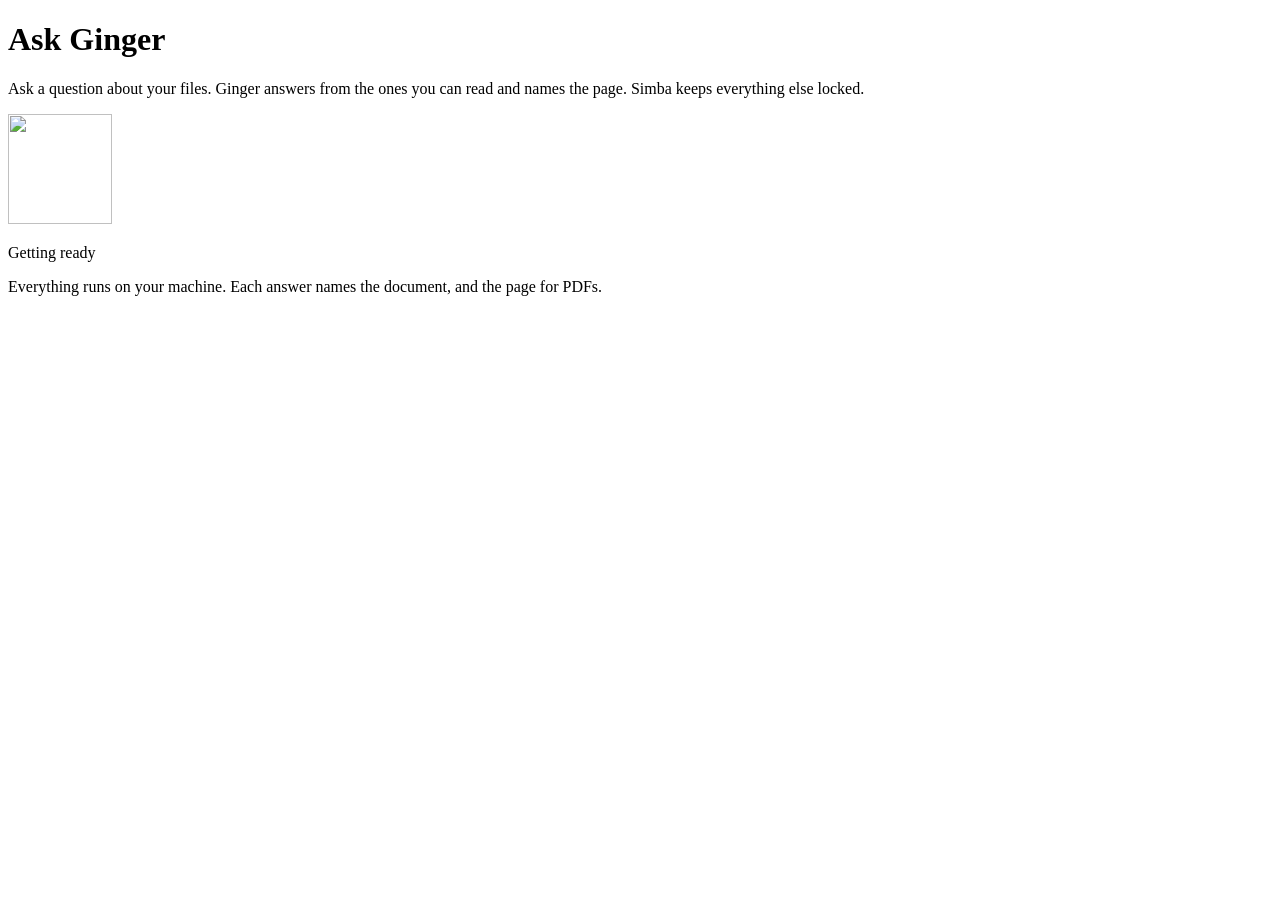
==== rag_secure/ui/index.html @ 7c31e3f2 "feat: add the browser page with Ginger and Simba" ====
<!doctype html>
<html lang="en-GB">
<head>
<meta charset="utf-8">
<meta name="viewport" content="width=device-width, initial-scale=1">
<title>Ask Ginger</title>
<link rel="icon" href="/ui/img/ginger_waiting.png">
<link rel="stylesheet" href="/ui/app.css">
</head>
<body>
<header class="band">
  <div class="wrap">
    <h1>Ask Ginger</h1>
    <p class="lede">Ask a question about your files. Ginger answers from the ones you can read and names the page. Simba keeps everything else locked.</p>
  </div>
</header>

<main class="wrap">
  <section id="boot" class="boot" aria-live="polite">
    <img src="/ui/img/ginger_waiting.png" alt="" width="104" height="110">
    <p>Getting ready<span class="dots" aria-hidden="true"><i></i><i></i><i></i></span></p>
  </section>

  <section id="start" class="panel start" hidden>
    <div class="body">
    <h2 id="start-title">Start</h2>
    <p id="start-text"></p>
    <div id="start-demo" hidden>
      <button class="btn primary" id="begin" type="button">Start my shelf</button>
    </div>
    <form id="start-key" hidden>
      <label for="key">API key</label>
      <input id="key" type="password" autocomplete="off" spellcheck="false">
      <button class="btn primary" type="submit">Use this key</button>
      <p id="demo-users" class="hint" hidden>
        Demo users:
        <button class="chip" type="button" data-key="demo-key-guest">guest</button>
        <button class="chip" type="button" data-key="demo-key-eng">eng</button>
        <button class="chip" type="button" data-key="demo-key-fin">fin</button>
        <button class="chip" type="button" data-key="demo-key-admin">admin</button>
      </p>
    </form>
    <p id="start-error" class="problem" role="alert" hidden></p>
    </div>
    <img src="/ui/img/simba_welcome.png" alt="Simba waves hello" width="190" height="190">
  </section>

  <div id="app" class="layout" hidden>
    <div class="main-col">
      <section class="stage" aria-live="polite">
        <img id="mascot" src="/ui/img/ginger_waiting.png" alt="" width="226" height="240">
        <div>
          <p id="say" class="say"></p>
          <p id="sub" class="sub"></p>
        </div>
      </section>

      <form id="ask" class="ask">
        <label for="question">What do you want to know?</label>
        <textarea id="question" rows="3" maxlength="500" placeholder="Ask about a file on your shelf"></textarea>
        <div class="row">
          <button class="btn primary" id="go" type="submit">Ask Ginger</button>
          <label class="check"><input type="checkbox" id="explain"> Show Ginger's working</label>
        </div>
      </form>

      <section id="answer" aria-live="polite"></section>
    </div>

    <aside class="shelf" aria-labelledby="shelf-title">
      <h2 id="shelf-title">Your shelf</h2>
      <p id="access" class="hint"></p>
      <div id="upload" hidden>
        <input id="file" type="file" accept=".pdf,.md,.txt" hidden>
        <button class="btn secondary" id="pick" type="button">Add a file</button>
        <p class="hint" id="limits"></p>
        <ul id="files" class="files"></ul>
        <p id="upload-note" class="problem" role="alert" hidden></p>
      </div>
      <p id="expiry" class="hint"></p>
      <button class="link" id="over" type="button" hidden>Start a new shelf</button>
    </aside>
  </div>
</main>

<footer class="wrap">
  <p>Everything runs on your machine. Each answer names the document, and the page for PDFs.</p>
</footer>
<script src="/ui/app.js"></script>
</body>
</html>
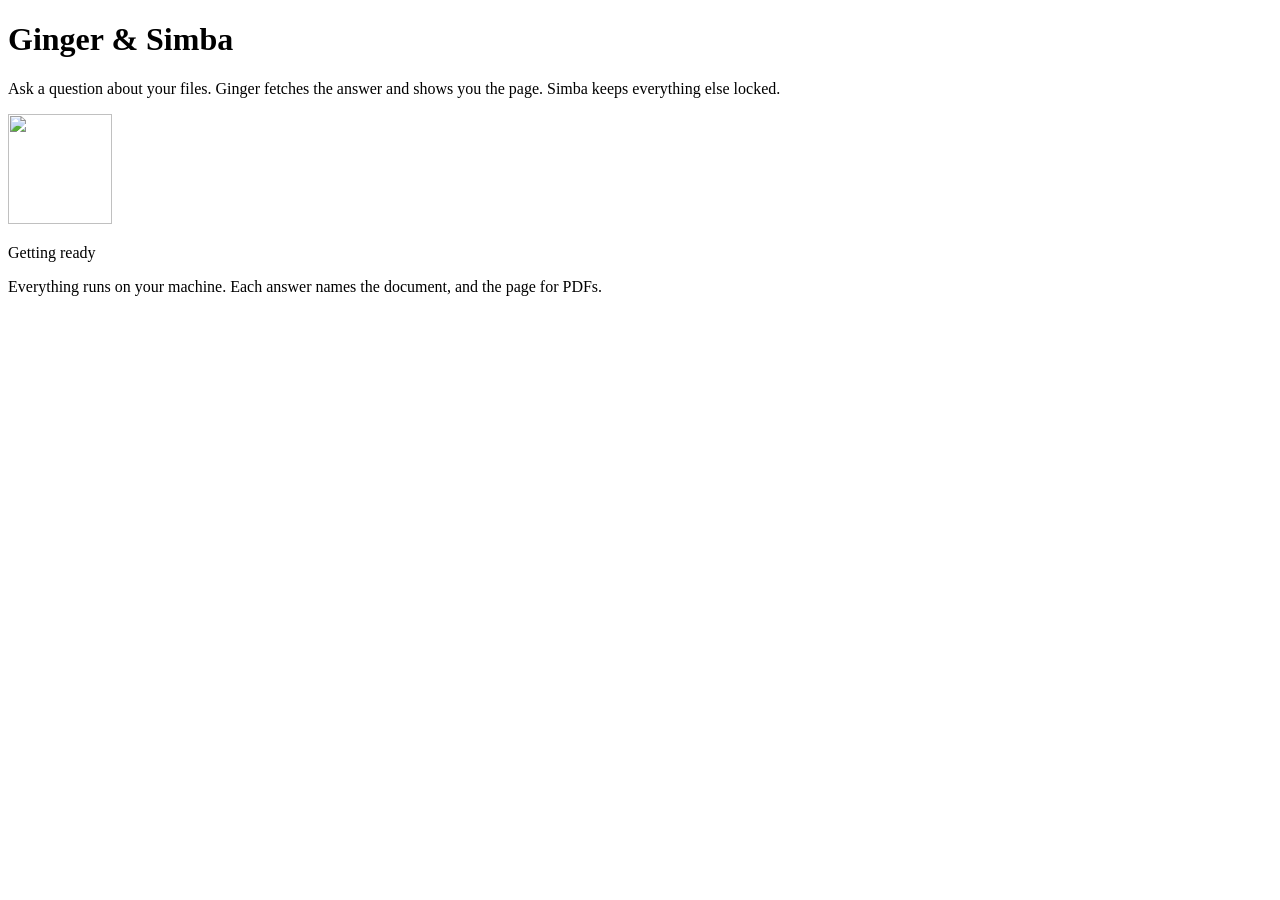
==== commit 2de68770: "feat: rename the page, clickable sources with a highlighted viewer, answer pop" ====
--- a/rag_secure/ui/index.html
+++ b/rag_secure/ui/index.html
@@ -3,15 +3,15 @@
 <head>
 <meta charset="utf-8">
 <meta name="viewport" content="width=device-width, initial-scale=1">
-<title>Ask Ginger</title>
+<title>Ginger & Simba</title>
 <link rel="icon" href="/ui/img/ginger_waiting.png">
 <link rel="stylesheet" href="/ui/app.css">
 </head>
 <body>
 <header class="band">
   <div class="wrap">
-    <h1>Ask Ginger</h1>
-    <p class="lede">Ask a question about your files. Ginger answers from the ones you can read and names the page. Simba keeps everything else locked.</p>
+    <h1>Ginger &amp; Simba</h1>
+    <p class="lede">Ask a question about your files. Ginger fetches the answer and shows you the page. Simba keeps everything else locked.</p>
   </div>
 </header>
 
@@ -60,7 +60,6 @@
         <textarea id="question" rows="3" maxlength="500" placeholder="Ask about a file on your shelf"></textarea>
         <div class="row">
           <button class="btn primary" id="go" type="submit">Ask Ginger</button>
-          <label class="check"><input type="checkbox" id="explain"> Show Ginger's working</label>
         </div>
       </form>
 
@@ -73,6 +72,7 @@
       <div id="upload" hidden>
         <input id="file" type="file" accept=".pdf,.md,.txt" hidden>
         <button class="btn secondary" id="pick" type="button">Add a file</button>
+        <div id="progress" class="progress" hidden><i></i></div>
         <p class="hint" id="limits"></p>
         <ul id="files" class="files"></ul>
         <p id="upload-note" class="problem" role="alert" hidden></p>
@@ -83,6 +83,20 @@
   </div>
 </main>
 
+<dialog id="viewer" aria-labelledby="v-title">
+  <div class="v-head">
+    <h2 id="v-title"></h2>
+    <button class="link" id="v-close" type="button">Close</button>
+  </div>
+  <p id="v-meta" class="hint"></p>
+  <p id="v-passage" class="passage"></p>
+  <div id="v-pdf" hidden>
+    <button class="btn secondary" id="v-show" type="button"></button>
+    <iframe id="v-frame" title="The original PDF" hidden></iframe>
+  </div>
+  <p id="v-error" class="problem" role="alert" hidden></p>
+</dialog>
+
 <footer class="wrap">
   <p>Everything runs on your machine. Each answer names the document, and the page for PDFs.</p>
 </footer>
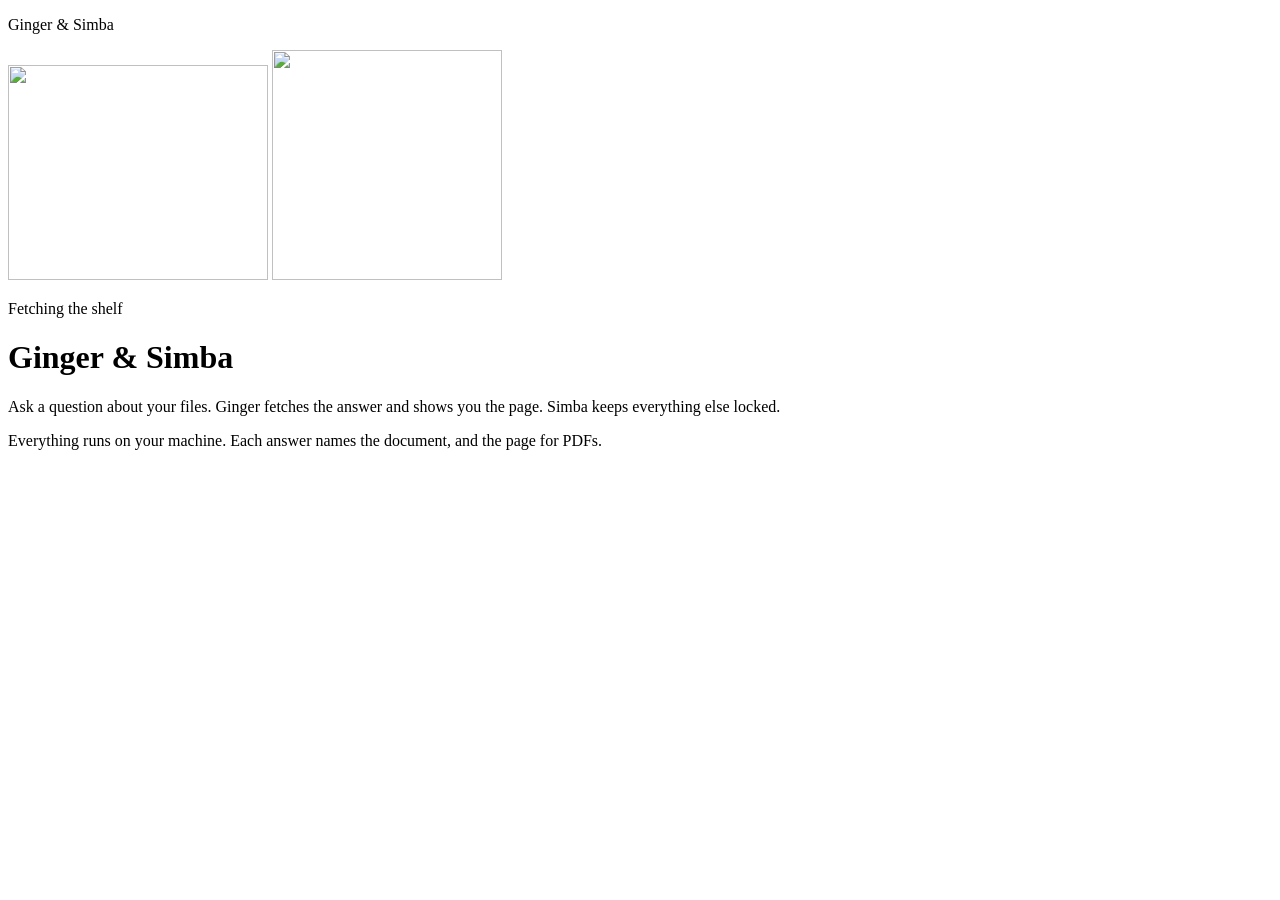
==== commit 966a5e10: "feat: add an animated loading screen with Ginger and Simba" ====
--- a/rag_secure/ui/index.html
+++ b/rag_secure/ui/index.html
@@ -8,6 +8,17 @@
 <link rel="stylesheet" href="/ui/app.css">
 </head>
 <body>
+<div id="splash" class="splash" role="status" aria-live="polite">
+  <div class="splash-card">
+    <p class="splash-title" aria-hidden="true">Ginger &amp; Simba</p>
+    <div class="pair">
+      <img id="sp-ginger" class="sp-ginger" src="/ui/img/ginger_looking.png" alt="" width="260" height="215">
+      <img id="sp-simba" class="sp-simba" src="/ui/img/simba_waiting.png" alt="" width="230" height="230">
+    </div>
+    <div class="loadbar" aria-hidden="true"><i id="sp-bar"></i></div>
+    <p id="sp-text" class="sp-text">Fetching the shelf</p>
+  </div>
+</div>
 <header class="band">
   <div class="wrap">
     <h1>Ginger &amp; Simba</h1>
@@ -16,11 +27,6 @@
 </header>
 
 <main class="wrap">
-  <section id="boot" class="boot" aria-live="polite">
-    <img src="/ui/img/ginger_waiting.png" alt="" width="104" height="110">
-    <p>Getting ready<span class="dots" aria-hidden="true"><i></i><i></i><i></i></span></p>
-  </section>
-
   <section id="start" class="panel start" hidden>
     <div class="body">
     <h2 id="start-title">Start</h2>
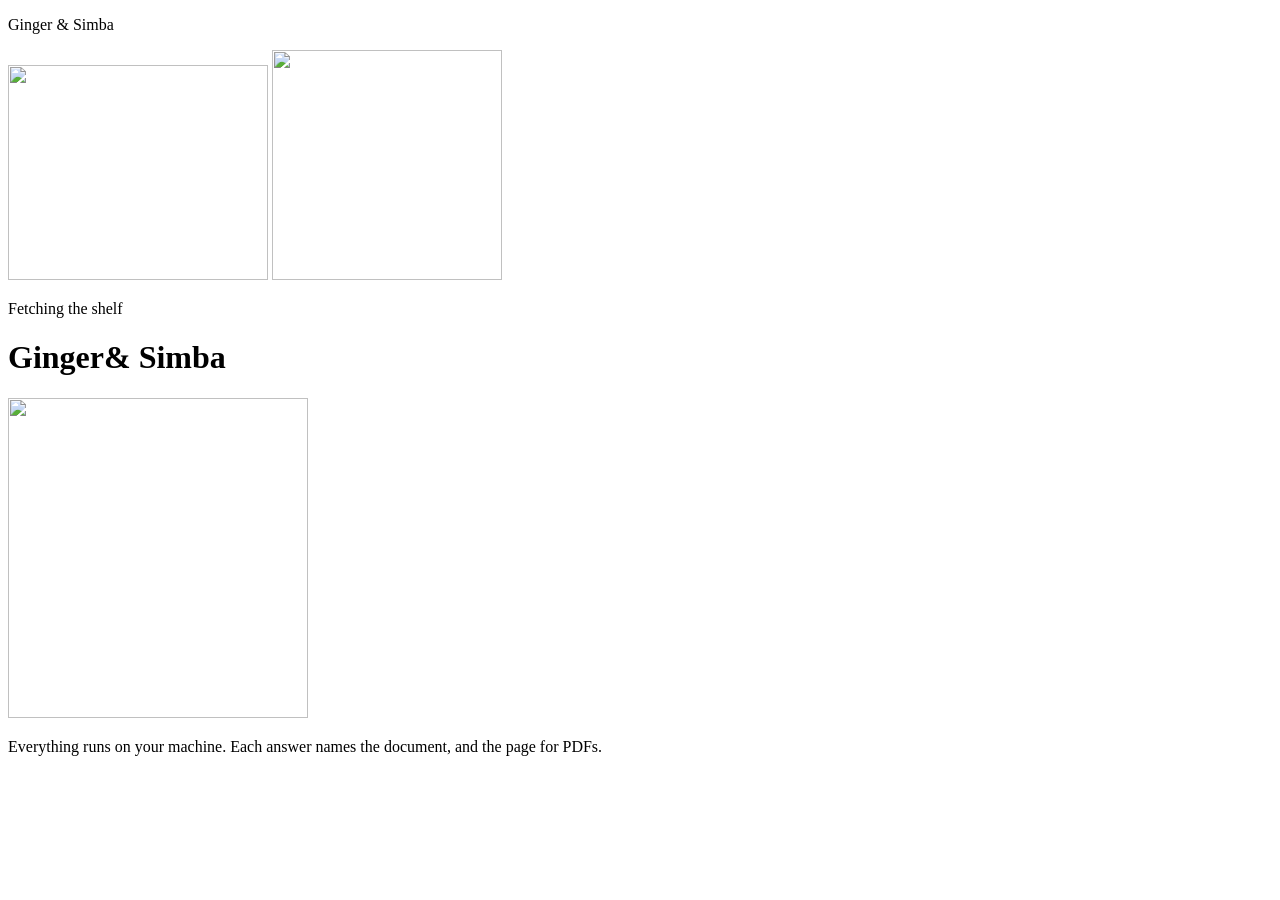
==== commit fd265925: "feat: redesign the hero with giant type and the dogs on the rule" ====
--- a/rag_secure/ui/index.html
+++ b/rag_secure/ui/index.html
@@ -7,22 +7,29 @@
 <link rel="icon" href="/ui/img/ginger_waiting.png">
 <link rel="stylesheet" href="/ui/app.css">
 </head>
-<body>
+<body class="pre">
 <div id="splash" class="splash" role="status" aria-live="polite">
   <div class="splash-card">
     <p class="splash-title" aria-hidden="true">Ginger &amp; Simba</p>
     <div class="pair">
       <img id="sp-ginger" class="sp-ginger" src="/ui/img/ginger_looking.png" alt="" width="260" height="215">
       <img id="sp-simba" class="sp-simba" src="/ui/img/simba_waiting.png" alt="" width="230" height="230">
+      <div class="spark" aria-hidden="true"></div>
     </div>
     <div class="loadbar" aria-hidden="true"><i id="sp-bar"></i></div>
     <p id="sp-text" class="sp-text">Fetching the shelf</p>
   </div>
 </div>
-<header class="band">
-  <div class="wrap">
-    <h1>Ginger &amp; Simba</h1>
-    <p class="lede">Ask a question about your files. Ginger fetches the answer and shows you the page. Simba keeps everything else locked.</p>
+<header class="hero">
+  <div class="wrap hero-grid">
+    <div class="hero-copy">
+      <h1><span class="ln">Ginger</span><span class="ln">&amp; Simba</span></h1>
+      <p id="say" class="say"></p>
+      <p id="sub" class="sub"></p>
+    </div>
+    <div class="hero-dog">
+      <img id="mascot" src="/ui/img/simba_welcome.png" alt="" width="300" height="320">
+    </div>
   </div>
 </header>
 
@@ -48,19 +55,10 @@
     </form>
     <p id="start-error" class="problem" role="alert" hidden></p>
     </div>
-    <img src="/ui/img/simba_welcome.png" alt="Simba waves hello" width="190" height="190">
   </section>
 
   <div id="app" class="layout" hidden>
     <div class="main-col">
-      <section class="stage" aria-live="polite">
-        <img id="mascot" src="/ui/img/ginger_waiting.png" alt="" width="226" height="240">
-        <div>
-          <p id="say" class="say"></p>
-          <p id="sub" class="sub"></p>
-        </div>
-      </section>
-
       <form id="ask" class="ask">
         <label for="question">What do you want to know?</label>
         <textarea id="question" rows="3" maxlength="500" placeholder="Ask about a file on your shelf"></textarea>
